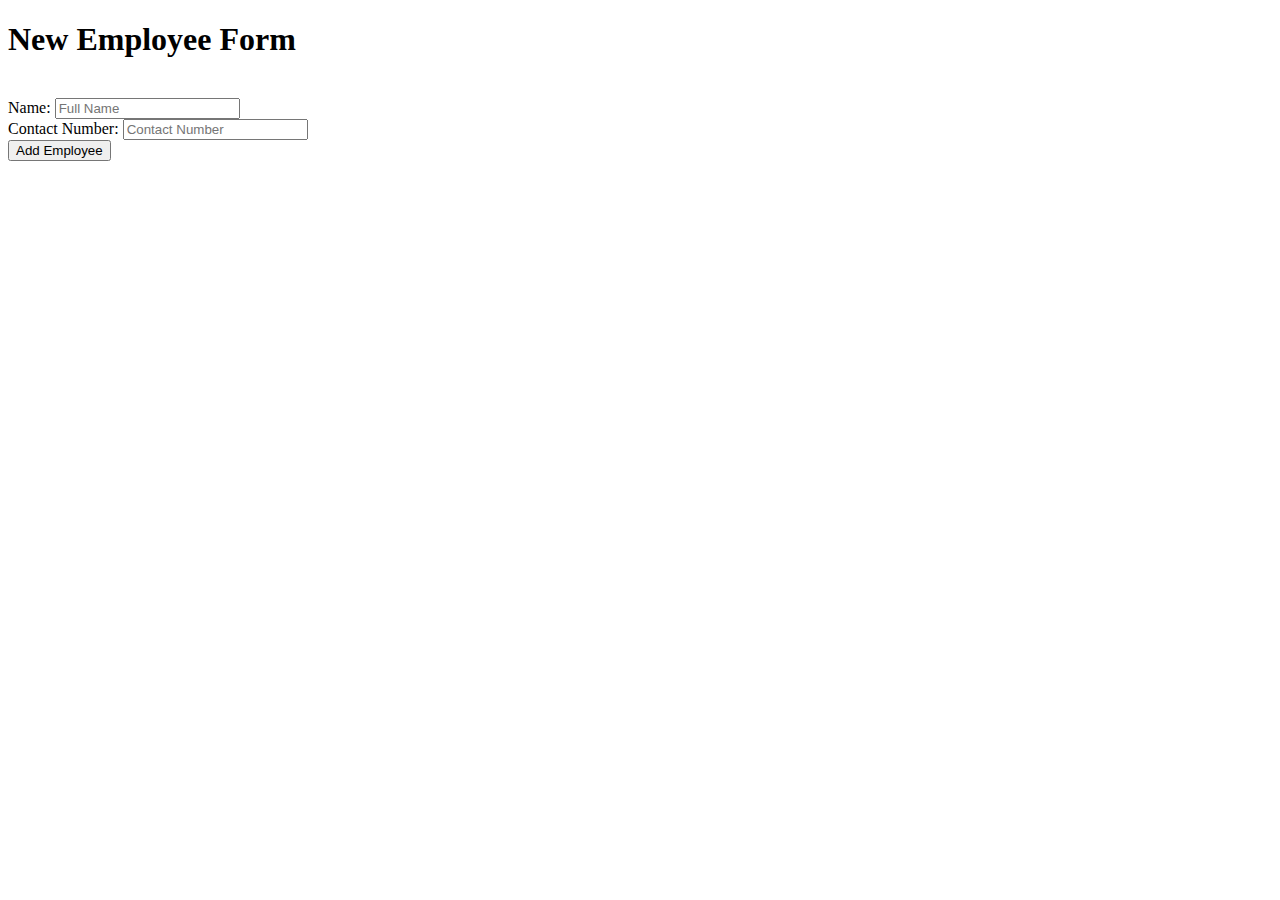
==== src/main/resources/templates/newEmployee.html @ fad01e80 "Initial commit : EvolvFit Spring boot CRUD" ====
<!DOCTYPE html>
<html lang="en" xmlns:th="http://www.thymeleaf.org">
<head>
<meta charset="ISO-8859-1">
<title>Insert title here</title>
<link rel="stylesheet" href="https://cdn.jsdelivr.net/npm/bootstrap@5.0.2/dist/css/bootstrap.min.css" integrity="sha384-EVSTQN3/azprG1Anm3QDgpJLIm9Nao0Yz1ztcQTwFspd3yD65VohhpuuCOmLASjC" crossorigin="anonymous">
</head>
<body>

	<div class="container pt-3">
		<h1>New Employee Form</h1><br>
		<form action="#" th:action="@{/saveEmployee}" th:object="${employee}" method="POST">
			<div class="form-group col-md-4">
			  <label for="name">Name:</label>
			  <input type="text" th:field="*{name}" placeholder="Full Name" class="form-control mb-2 mr-sm-2 mb-4 col-4">
			</div>
			<div class="form-group col-md-4">
			  <label for="num">Contact Number:</label>
			  <input type="text" th:field="*{contact}" placeholder="Contact Number" class="form-control mb-2 mr-sm-2 mb-4 col-4">
			</div>
			
			<button type="submit" class="btn btn-outline-primary mb-2 mr-sm-2">Add Employee</button><br>
		</form>
	</div>

</body>
</html>
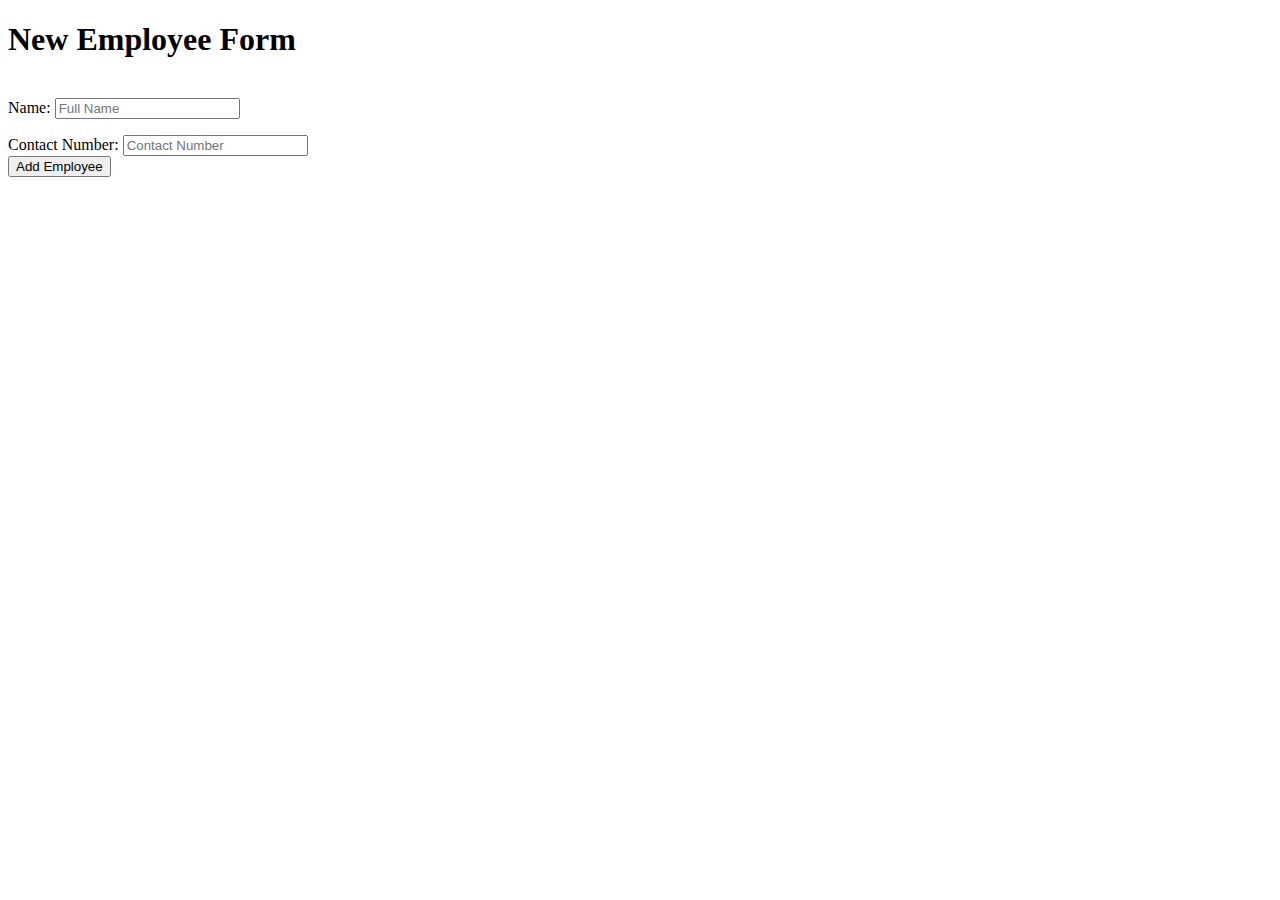
==== commit 249d7bfe: "Commit v0.2" ====
--- a/src/main/resources/templates/newEmployee.html
+++ b/src/main/resources/templates/newEmployee.html
@@ -11,9 +11,13 @@
 		<h1>New Employee Form</h1><br>
 		<form action="#" th:action="@{/saveEmployee}" th:object="${employee}" method="POST">
 			<div class="form-group col-md-4">
+			
 			  <label for="name">Name:</label>
-			  <input type="text" th:field="*{name}" placeholder="Full Name" class="form-control mb-2 mr-sm-2 mb-4 col-4">
+			  <input type="text" th:field="*{name}" placeholder="Full Name" class="form-control mb-2 mr-sm-2 mb-4 col-4"/>
+			  <p th:each="error : ${#fields.errors('name')}" th:text="${error}"></p>
+			  
 			</div>
+			
 			<div class="form-group col-md-4">
 			  <label for="num">Contact Number:</label>
 			  <input type="text" th:field="*{contact}" placeholder="Contact Number" class="form-control mb-2 mr-sm-2 mb-4 col-4">
@@ -21,6 +25,8 @@
 			
 			<button type="submit" class="btn btn-outline-primary mb-2 mr-sm-2">Add Employee</button><br>
 		</form>
+		
+		
 	</div>
 
 </body>
